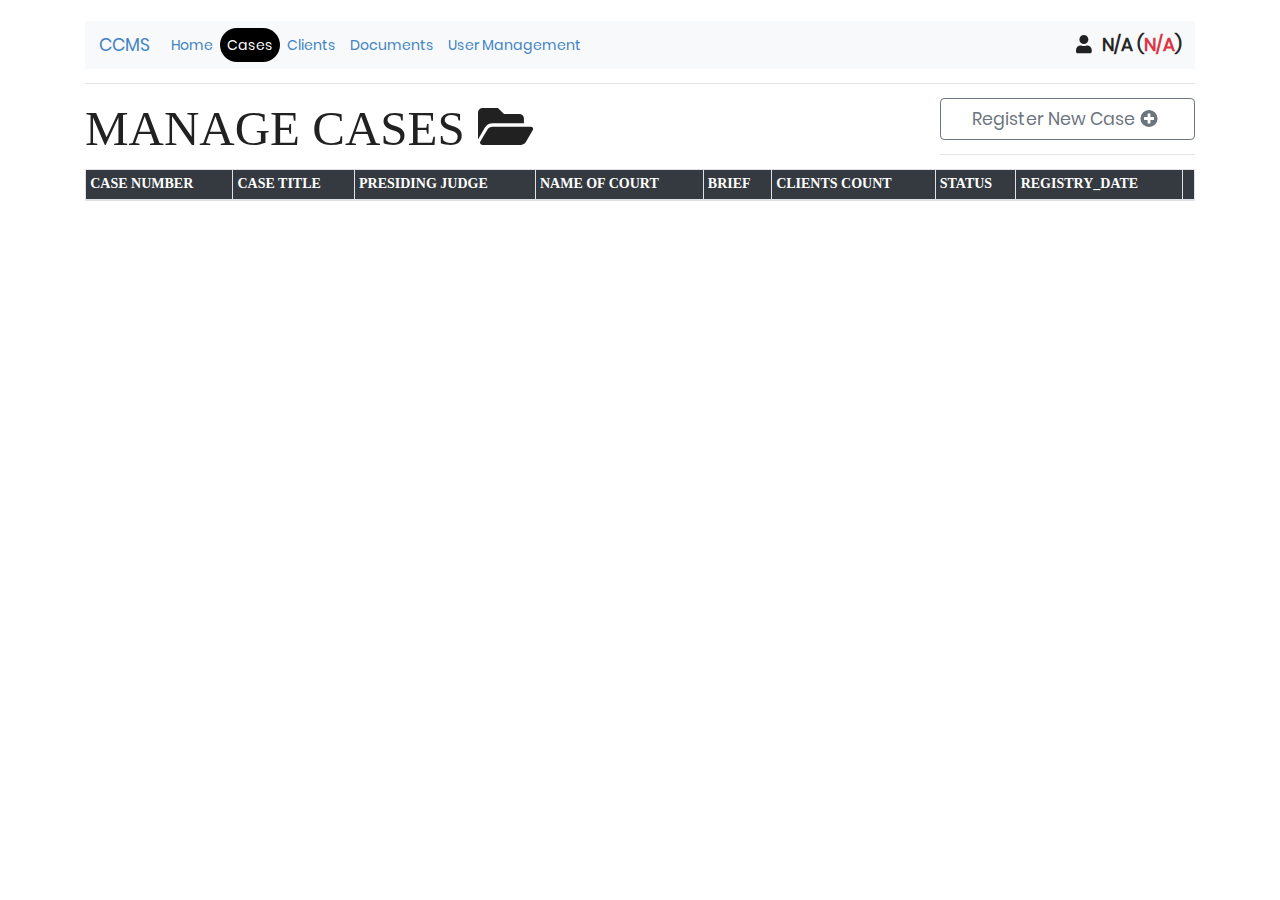
==== cases.html @ e2d8f879 "Initial Commit" ====
<!DOCTYPE html>
<html lang="en">
<head>
  <link rel="icon" href="./assets/icon.png">
    <meta charset="UTF-8">
    <meta name="viewport" content="width=device-width, initial-scale=1.0">
    <title>Case Management</title>

    <!-- LINK STYLESHEETS -->
    <link rel="stylesheet" href="./css/bootstrap-4.0.0.css">
    <link rel="stylesheet" href="./lib/semantic/dist/semantic.min.css">
    <link rel="stylesheet" href="./lib/sweetalerts/sweetalert.css">
    <link rel="stylesheet" type="text/css" href="https://cdn.datatables.net/1.10.21/css/dataTables.bootstrap4.min.css">
    <link rel="stylesheet" href="./css/common.css">
    <link rel="stylesheet" href="./css/fonts.css">

</head>
<body>
    <div class="container">
        <div class="row">
            <div class="col-12 pt-4">
                <nav class="navbar navbar-expand-lg navbar-secondary bg-light">
                    <button class="navbar-toggler" type="button" data-toggle="collapse" data-target="#navbarTogglerDemo01" aria-controls="navbarTogglerDemo01" aria-expanded="false" aria-label="Toggle navigation">
                      <span class="navbar-toggler-icon"></span>
                    </button>
                    <div class="collapse navbar-collapse" id="navbarTogglerDemo01">
                      <a class="navbar-brand" href="#">CCMS</a>
                      <ul class="navbar-nav mr-auto mt-2 mt-lg-0">
                        <li class="nav-item ">
                          <a class="nav-link" href="index.html">Home <span class="sr-only">(current)</span></a>
                        </li>
                        <li class="nav-item active">
                            <a class="nav-link" href="cases.html">Cases <span class="sr-only">(current)</span></a>
                          </li>
                        <li class="nav-item">
                          <a class="nav-link" href="clients.html">Clients</a>
                        </li>
                        <li class="nav-item">
                          <a class="nav-link " href="document.html">Documents</a>
                        </li>
                        <li class="nav-item admin_setting">
                            <a class="nav-link " href="user_management.html">User Management</a>
                          </li>
                      </ul>
                      <form class="form-inline my-2 my-lg-0">
                        <h3> <i class="icon user"></i> <span id="display_name">N/A</span> (<span class="text-danger" id="display_role">N/A</span>)</h3>
                      </form>
                    </div>
                  </nav>
            </div>
        </div>
        <div class="row">
          <div class="col-12"><hr></div>
          <div class="col-9">
            <h3 class="display-4">MANAGE CASES <i class="icon folder open"></i></h3>
          </div>
          <div class="col-3">
            <button data-toggle="modal" onclick="generateCaseNumber()" data-target="#newCaseModal" data-backdrop="static" class="btn btn-block btn-lg btn-outline-secondary">Register New Case <i class="icon add circle"></i></button>
            <hr>
          </div>
          <div class="col-12">
            <table class="table table-sm table-striped table-bordered table-hover" id="cases_table">
              <thead class="bg-dark">
                  <th>CASE NUMBER</th>
                  <th>CASE TITLE</th>
                  <th>PRESIDING JUDGE</th>
                  <th>NAME OF COURT</th>
                  <th>BRIEF</th>
                  <th>CLIENTS COUNT</th>
                  <th>STATUS</th>
                  <th>REGISTRY_DATE</th>
                  <th></th>
              </thead>
            </table>
            <style>
              #cases_table thead th{
                color: white;
                font-family: 'YU Gothic UI' !important;
              }

              #cases_table tbody tr, #clients_table tbody tr td{
                  font-size: 10px !important;
                  font-weight: bold !important;

              }
            </style>
          </div>
        </div>

        <div class="modal fade" id="newCaseModal" tabindex="-1" role="dialog" aria-labelledby="newCaseModalLabel" aria-hidden="true">
          <div class="modal-dialog" role="document">
            <form class="modal-content segment ui" id="newCaseForm">
              <div class="modal-header bg-secondary">
                <h5 class="modal-title text-white" id="newCaseModalLabel">REGISTER NEW CASE</h5>
                <button type="button" class="close" data-dismiss="modal" aria-label="Close">
                  <span aria-hidden="true">&times;</span>
                </button>
              </div>
              <div class="modal-body">
                  <div class="form-row">
                    <div class="col-6 form-group">
                      <label for="">Case Number</label>
                      <input type="text" disabled placeholder="Auto Generated" name="CaseNumber" id="CaseNumber" class="form-control form-control-lg" required>
                    </div>
                  </div>
                  <div class="form-row">
                      <div class="form-group col-12">
                        <label for="">Case Title</label>
                        <input type="text" placeholder="(Required)" name="CaseTitle"  class="form-control form-control-lg" required/>
                      </div>
                      <div class="form-group col-6">
                        <label for="">Name of Presiding Judge</label>
                        <input type="text" name="PresidingJudge" placeholder="(Required)" class="form-control form-control-lg" required>
                      </div>
                      <div class="form-group col-6">
                        <label for="">Host Court</label>
                        <input type="text" name="NameOfCourt" placeholder="(Required)" class="form-control form-control-lg" required>
                      </div> 
                      <div class="col-12 form-group">
                        <label for="">Brief Description</label>
                        <textarea name="BriefDescription" class="form-control " placeholder="Type Case Summary Here..." cols="30" rows="5"></textarea>
                      </div> 
                  </div>
              </div>
              <div class="modal-footer">
                <button type="reset" id="resetButton" class="btn btn-secondary btn-lg" data-dismiss="modal">Discard</button>
                <button type="submit" class="btn btn-success btn-lg">Submit Now <i class="icon check"></i></button>
              </div>
            </form>
          </div>
    </div>
    
    <!-- LINK JAVASCRIPTS -->
    <script src="./js/jquery-3.2.1.min.js"></script>
    <script src="./js/bootstrap-4.0.0.js"></script>
    <script src="./js/jquery.table2excel.js"></script>
    <script src="./lib/semantic/dist/semantic.min.js"></script>
    <script src="./lib/sweetalerts/sweetalert.min.js"></script>
    <script src="https://cdn.datatables.net/1.10.21/js/jquery.dataTables.min.js" type="text/javascript"></script>
    <script type="text/javascript" charset="utf8" src="https://cdn.datatables.net/1.10.21/js/dataTables.bootstrap4.min.js"></script>
    <script src="./js/app.jsx"></script>
    


    <script>
      let cases_table = $("#cases_table").DataTable()
      $(document).ready(()=>{

        resolveUserData()
        

        $("#newCaseForm").submit(e=>{
          e.preventDefault()
          registerCase()
        })
      })

      function generateCaseNumber(){
        const dateNow = new Date()
        const caseNumber = `CN/${dateNow.getFullYear()}/${dateNow.getMonth()}/${dateNow.getDate()}/${dateNow.getHours()}${dateNow.getMinutes()}${dateNow.getSeconds()}`
        $("#CaseNumber").val(caseNumber)
      }

      function registerCase(){
        let case_data = getFormData('newCaseForm')
        const URLParams = Object.keys(case_data).filter(k => case_data.hasOwnProperty(k)).map(
        k => encodeURIComponent(k) + '=' + encodeURIComponent(case_data[k])).join('&')

        console.log(URLParams)

        const options = {
          method:"POST",
          headers:{
            'Content-Type':'application/x-www-form-urlencoded'
          },
          body:URLParams
        }

        $("#newCaseForm").addClass('loading')
        fetch(`${baseURL}/case`, options)
        .then(res=>res.json())
        .then(res=>{
          $("#newCaseForm").removeClass('loading')
          toast(res.message, res.status)
          if(res.status == 'success'){
            $("#resetButton").click()
          }
        })
        .catch(err=>{
          $("#newCaseForm").removeClass('loading')
          toast('Connection Error: Failed to register new case!', 'error')
          console.log(err)
        })
      }
    </script>
</body>
</html>
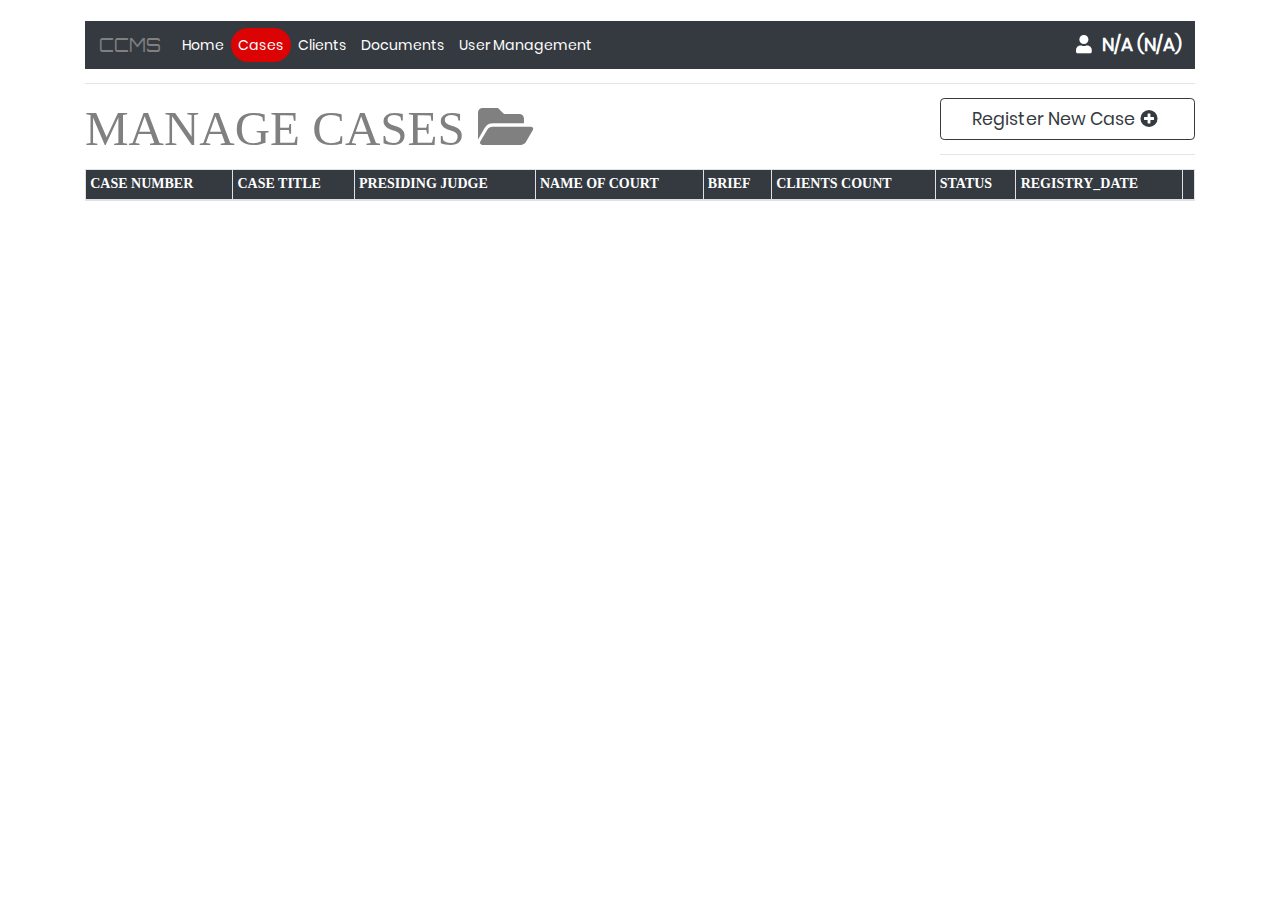
==== commit 01a01121: "Commit" ====
--- a/cases.html
+++ b/cases.html
@@ -1,135 +1,158 @@
 <!DOCTYPE html>
 <html lang="en">
+
 <head>
   <link rel="icon" href="./assets/icon.png">
-    <meta charset="UTF-8">
-    <meta name="viewport" content="width=device-width, initial-scale=1.0">
-    <title>Case Management</title>
-
-    <!-- LINK STYLESHEETS -->
-    <link rel="stylesheet" href="./css/bootstrap-4.0.0.css">
-    <link rel="stylesheet" href="./lib/semantic/dist/semantic.min.css">
-    <link rel="stylesheet" href="./lib/sweetalerts/sweetalert.css">
-    <link rel="stylesheet" type="text/css" href="https://cdn.datatables.net/1.10.21/css/dataTables.bootstrap4.min.css">
-    <link rel="stylesheet" href="./css/common.css">
-    <link rel="stylesheet" href="./css/fonts.css">
+  <meta charset="UTF-8">
+  <meta name="viewport" content="width=device-width, initial-scale=1.0">
+  <title>Case Management</title>
+
+  <!-- LINK STYLESHEETS -->
+  <link rel="stylesheet" href="./css/bootstrap-4.0.0.css">
+  <link rel="stylesheet" href="./lib/semantic/dist/semantic.min.css">
+  <link rel="stylesheet" href="./lib/sweetalerts/sweetalert.css">
+  <link rel="stylesheet" type="text/css" href="https://cdn.datatables.net/1.10.21/css/dataTables.bootstrap4.min.css">
+  <link rel="stylesheet" href="./css/common.css">
+  <link rel="stylesheet" href="./css/fonts.css">
 
 </head>
+
 <body>
-    <div class="container">
-        <div class="row">
-            <div class="col-12 pt-4">
-                <nav class="navbar navbar-expand-lg navbar-secondary bg-light">
-                    <button class="navbar-toggler" type="button" data-toggle="collapse" data-target="#navbarTogglerDemo01" aria-controls="navbarTogglerDemo01" aria-expanded="false" aria-label="Toggle navigation">
-                      <span class="navbar-toggler-icon"></span>
-                    </button>
-                    <div class="collapse navbar-collapse" id="navbarTogglerDemo01">
-                      <a class="navbar-brand" href="#">CCMS</a>
-                      <ul class="navbar-nav mr-auto mt-2 mt-lg-0">
-                        <li class="nav-item ">
-                          <a class="nav-link" href="index.html">Home <span class="sr-only">(current)</span></a>
-                        </li>
-                        <li class="nav-item active">
-                            <a class="nav-link" href="cases.html">Cases <span class="sr-only">(current)</span></a>
-                          </li>
-                        <li class="nav-item">
-                          <a class="nav-link" href="clients.html">Clients</a>
-                        </li>
-                        <li class="nav-item">
-                          <a class="nav-link " href="document.html">Documents</a>
-                        </li>
-                        <li class="nav-item admin_setting">
-                            <a class="nav-link " href="user_management.html">User Management</a>
-                          </li>
-                      </ul>
-                      <form class="form-inline my-2 my-lg-0">
-                        <h3> <i class="icon user"></i> <span id="display_name">N/A</span> (<span class="text-danger" id="display_role">N/A</span>)</h3>
-                      </form>
-                    </div>
-                  </nav>
+  <div class="container">
+    <div class="row">
+      <div class="col-12 pt-4">
+        <nav class="navbar navbar-expand-lg navbar-dark bg-dark">
+          <button class="navbar-toggler" type="button" data-toggle="collapse" data-target="#navbarTogglerDemo01"
+            aria-controls="navbarTogglerDemo01" aria-expanded="false" aria-label="Toggle navigation">
+            <span class="navbar-toggler-icon"></span>
+          </button>
+          <div class="collapse navbar-collapse" id="navbarTogglerDemo01">
+            <a class="navbar-brand" href="#">CCMS</a>
+            <ul class="navbar-nav mr-auto mt-2 mt-lg-0">
+              <li class="nav-item ">
+                <a class="nav-link" href="index.html">Home <span class="sr-only">(current)</span></a>
+              </li>
+              <li class="nav-item active">
+                <a class="nav-link" href="cases.html">Cases <span class="sr-only">(current)</span></a>
+              </li>
+              <li class="nav-item">
+                <a class="nav-link" href="clients.html">Clients</a>
+              </li>
+              <li class="nav-item">
+                <a class="nav-link " href="document.html">Documents</a>
+              </li>
+              <li class="nav-item admin_setting">
+                <a class="nav-link " href="user_management.html">User Management</a>
+              </li>
+            </ul>
+            <form class="form-inline my-2 my-lg-0">
+              <h3> <i class="icon user"></i> <span id="display_name">N/A</span> (<span class="text-dark"
+                  id="display_role">N/A</span>)</h3>
+            </form>
+          </div>
+        </nav>
+      </div>
+    </div>
+    <div class="row">
+      <div class="col-12">
+        <hr>
+      </div>
+      <div class="col-9">
+        <h3 class="display-4">MANAGE CASES <i class="icon folder open"></i></h3>
+      </div>
+      <div class="col-3">
+        <button data-toggle="modal" onclick="generateCaseNumber()" data-target="#newCaseModal" data-backdrop="static"
+          class="btn btn-block btn-lg btn-outline-dark">Register New Case <i class="icon add circle"></i></button>
+        <hr>
+      </div>
+      <div class="col-12" id="case_list_view">
+        <table class="table table-sm table-striped table-bordered table-hover" id="cases_table">
+          <thead class="bg-dark">
+            <th>CASE NUMBER</th>
+            <th>CASE TITLE</th>
+            <th>PRESIDING JUDGE</th>
+            <th>NAME OF COURT</th>
+            <th>BRIEF</th>
+            <th>CLIENTS COUNT</th>
+            <th>STATUS</th>
+            <th>REGISTRY_DATE</th>
+            <th></th>
+          </thead>
+          <tbody>
+
+          </tbody>
+        </table>
+        <style>
+          #cases_table thead th {
+            color: white;
+            font-family: 'YU Gothic UI' !important;
+          }
+
+          #cases_table tbody tr,
+          #clients_table tbody tr td {
+            font-size: 10px !important;
+            font-weight: bold !important;
+
+          }
+        </style>
+      </div>
+      <div class="col-12 d-none" id="case_view">
+        <hr>
+        <h2><a class="ui button circular dark" onclick="backToList()" href="#back"><i class="icon arrow left"></i>
+            Back</a></h2>
+
+      </div>
+    </div>
+
+    <div class="modal fade" id="newCaseModal" tabindex="-1" role="dialog" aria-labelledby="newCaseModalLabel"
+      aria-hidden="true">
+      <div class="modal-dialog" role="document">
+        <form class="modal-content segment ui" id="newCaseForm">
+          <div class="modal-header bg-dark">
+            <h5 class="modal-title text-white" id="newCaseModalLabel">REGISTER NEW CASE</h5>
+            <button type="button" class="close" data-dismiss="modal" aria-label="Close">
+              <span aria-hidden="true">&times;</span>
+            </button>
+          </div>
+          <div class="modal-body">
+            <div class="form-row">
+              <div class="col-6 form-group">
+                <label for="">Case Number</label>
+                <input type="text" readonly placeholder="Auto Generated" name="CaseNumber" id="CaseNumber"
+                  class="form-control form-control-lg" required>
+              </div>
             </div>
-        </div>
-        <div class="row">
-          <div class="col-12"><hr></div>
-          <div class="col-9">
-            <h3 class="display-4">MANAGE CASES <i class="icon folder open"></i></h3>
-          </div>
-          <div class="col-3">
-            <button data-toggle="modal" onclick="generateCaseNumber()" data-target="#newCaseModal" data-backdrop="static" class="btn btn-block btn-lg btn-outline-secondary">Register New Case <i class="icon add circle"></i></button>
-            <hr>
-          </div>
-          <div class="col-12">
-            <table class="table table-sm table-striped table-bordered table-hover" id="cases_table">
-              <thead class="bg-dark">
-                  <th>CASE NUMBER</th>
-                  <th>CASE TITLE</th>
-                  <th>PRESIDING JUDGE</th>
-                  <th>NAME OF COURT</th>
-                  <th>BRIEF</th>
-                  <th>CLIENTS COUNT</th>
-                  <th>STATUS</th>
-                  <th>REGISTRY_DATE</th>
-                  <th></th>
-              </thead>
-            </table>
-            <style>
-              #cases_table thead th{
-                color: white;
-                font-family: 'YU Gothic UI' !important;
-              }
-
-              #cases_table tbody tr, #clients_table tbody tr td{
-                  font-size: 10px !important;
-                  font-weight: bold !important;
-
-              }
-            </style>
-          </div>
-        </div>
-
-        <div class="modal fade" id="newCaseModal" tabindex="-1" role="dialog" aria-labelledby="newCaseModalLabel" aria-hidden="true">
-          <div class="modal-dialog" role="document">
-            <form class="modal-content segment ui" id="newCaseForm">
-              <div class="modal-header bg-secondary">
-                <h5 class="modal-title text-white" id="newCaseModalLabel">REGISTER NEW CASE</h5>
-                <button type="button" class="close" data-dismiss="modal" aria-label="Close">
-                  <span aria-hidden="true">&times;</span>
-                </button>
-              </div>
-              <div class="modal-body">
-                  <div class="form-row">
-                    <div class="col-6 form-group">
-                      <label for="">Case Number</label>
-                      <input type="text" disabled placeholder="Auto Generated" name="CaseNumber" id="CaseNumber" class="form-control form-control-lg" required>
-                    </div>
-                  </div>
-                  <div class="form-row">
-                      <div class="form-group col-12">
-                        <label for="">Case Title</label>
-                        <input type="text" placeholder="(Required)" name="CaseTitle"  class="form-control form-control-lg" required/>
-                      </div>
-                      <div class="form-group col-6">
-                        <label for="">Name of Presiding Judge</label>
-                        <input type="text" name="PresidingJudge" placeholder="(Required)" class="form-control form-control-lg" required>
-                      </div>
-                      <div class="form-group col-6">
-                        <label for="">Host Court</label>
-                        <input type="text" name="NameOfCourt" placeholder="(Required)" class="form-control form-control-lg" required>
-                      </div> 
-                      <div class="col-12 form-group">
-                        <label for="">Brief Description</label>
-                        <textarea name="BriefDescription" class="form-control " placeholder="Type Case Summary Here..." cols="30" rows="5"></textarea>
-                      </div> 
-                  </div>
-              </div>
-              <div class="modal-footer">
-                <button type="reset" id="resetButton" class="btn btn-secondary btn-lg" data-dismiss="modal">Discard</button>
-                <button type="submit" class="btn btn-success btn-lg">Submit Now <i class="icon check"></i></button>
-              </div>
-            </form>
-          </div>
+            <div class="form-row">
+              <div class="form-group col-12">
+                <label for="">Case Title</label>
+                <input type="text" placeholder="(Required)" name="CaseTitle" class="form-control form-control-lg"
+                  required />
+              </div>
+              <div class="form-group col-6">
+                <label for="">Name of Presiding Judge</label>
+                <input type="text" name="PresidingJudge" placeholder="(Required)" class="form-control form-control-lg"
+                  required>
+              </div>
+              <div class="form-group col-6">
+                <label for="">Host Court</label>
+                <input type="text" name="NameOfCourt" placeholder="(Required)" class="form-control form-control-lg"
+                  required>
+              </div>
+              <div class="col-12 form-group">
+                <label for="">Brief Description</label>
+                <textarea name="BriefDescription" class="form-control " placeholder="Type Case Summary Here..."
+                  cols="30" rows="5"></textarea>
+              </div>
+            </div>
+          </div>
+          <div class="modal-footer">
+            <button type="reset" id="resetButton" class="btn btn-dark btn-lg" data-dismiss="modal">Discard</button>
+            <button type="submit" class="btn btn-success btn-lg">Submit Now <i class="icon check"></i></button>
+          </div>
+        </form>
+      </div>
     </div>
-    
+
     <!-- LINK JAVASCRIPTS -->
     <script src="./js/jquery-3.2.1.min.js"></script>
     <script src="./js/bootstrap-4.0.0.js"></script>
@@ -137,61 +160,115 @@
     <script src="./lib/semantic/dist/semantic.min.js"></script>
     <script src="./lib/sweetalerts/sweetalert.min.js"></script>
     <script src="https://cdn.datatables.net/1.10.21/js/jquery.dataTables.min.js" type="text/javascript"></script>
-    <script type="text/javascript" charset="utf8" src="https://cdn.datatables.net/1.10.21/js/dataTables.bootstrap4.min.js"></script>
+    <script type="text/javascript" charset="utf8"
+      src="https://cdn.datatables.net/1.10.21/js/dataTables.bootstrap4.min.js"></script>
     <script src="./js/app.jsx"></script>
-    
+
 
 
     <script>
       let cases_table = $("#cases_table").DataTable()
-      $(document).ready(()=>{
+      $(document).ready(() => {
 
         resolveUserData()
-        
-
-        $("#newCaseForm").submit(e=>{
+        fetchCase()
+
+        $("#newCaseForm").submit(e => {
           e.preventDefault()
           registerCase()
         })
       })
 
-      function generateCaseNumber(){
+      function generateCaseNumber() {
         const dateNow = new Date()
         const caseNumber = `CN/${dateNow.getFullYear()}/${dateNow.getMonth()}/${dateNow.getDate()}/${dateNow.getHours()}${dateNow.getMinutes()}${dateNow.getSeconds()}`
         $("#CaseNumber").val(caseNumber)
       }
 
-      function registerCase(){
+      function registerCase() {
         let case_data = getFormData('newCaseForm')
         const URLParams = Object.keys(case_data).filter(k => case_data.hasOwnProperty(k)).map(
-        k => encodeURIComponent(k) + '=' + encodeURIComponent(case_data[k])).join('&')
+          k => encodeURIComponent(k) + '=' + encodeURIComponent(case_data[k])).join('&')
 
         console.log(URLParams)
 
         const options = {
-          method:"POST",
-          headers:{
-            'Content-Type':'application/x-www-form-urlencoded'
+          method: "POST",
+          headers: {
+            'Content-Type': 'application/x-www-form-urlencoded'
           },
-          body:URLParams
+          body: URLParams
         }
 
         $("#newCaseForm").addClass('loading')
-        fetch(`${baseURL}/case`, options)
-        .then(res=>res.json())
-        .then(res=>{
-          $("#newCaseForm").removeClass('loading')
-          toast(res.message, res.status)
-          if(res.status == 'success'){
-            $("#resetButton").click()
+        fetch(`${baseURL}/add_case`, options)
+          .then(res => res.json())
+          .then(res => {
+            $("#newCaseForm").removeClass('loading')
+            toast(res.message, res.status)
+            if (res.status == 'success') {
+              $("#newCaseForm").trigger('reset')
+              $("#resetButton").click()
+              fetchCases()
+            }
+          })
+          .catch(err => {
+            $("#newCaseForm").removeClass('loading')
+            toast('Connection Error: Failed to register new case!', 'error')
+            console.log(err)
+          })
+      }
+
+      function fetchCase() {
+        fetch(`${baseURL}/get_all_cases`)
+          .then(res => res.json())
+          .then(res => {
+            toast(res.message, res.status)
+            if (res.status == 'success') {
+              window.CASES = res.data
+              let DOM = res.data.map(item => {
+                return `<tr>
+                            <td>${item.CaseNumber}</td>
+                            <td>${item.CaseTitle}</td>
+                            <td>${item.PresidingJudge}</td>
+                            <td>${item.NameOfCourt}</td>
+                            <td>${item.BriefDescription.substring(0, 15)}...</td>
+                            <td>0</td>
+                            <td>${item.Status}</td>
+                            <td>${item.Stamp}</td>
+                            <td>
+                              <button type="radio" class="btn btn-md btn-outline-dark" onclick="openCase('${item.CaseNumber}')">Manage</button>
+                            </td>
+                          </tr>`
+              })
+              DOM = DOM.join('')
+              $("#cases_table tbody").html(DOM)
+            }
+          }).catch(err => {
+            toast('Connection Error: Failed to update cases list!', 'error')
+          })
+      }
+
+      let CaseFile
+      function openCase(CaseNumber) {
+        for (let i = 0; i < window.CASES.length; i++) {
+          if (CaseNumber == window.CASES[i].CaseNumber) {
+            CaseFile = window.CASES[i]
+            break
           }
-        })
-        .catch(err=>{
-          $("#newCaseForm").removeClass('loading')
-          toast('Connection Error: Failed to register new case!', 'error')
-          console.log(err)
-        })
+        }
+
+        $("#case_list_view").addClass('d-none')
+        $('#case_view').removeClass('d-none')
+
+      }
+
+      function backToList() {
+        $("#case_list_view").removeClass('d-none')
+        $('#case_view').addClass('d-none')
+
       }
     </script>
 </body>
+
 </html>--- a/css/common.css
+++ b/css/common.css
@@ -13,14 +13,35 @@
     padding: 5em;
 }
 .nav-item.active{
-    background-color: black;
-    background: black;
+    background-color: rgb(211, 6, 6);
+    background: rgb(219, 3, 3);
     border-radius: 35px;
 }
 
 .nav-item.active .nav-link{
     color:white !important;
 }
+.nav-item .nav-link{
+    color:white !important;
+}
 .display-4{
     font-family: impact !important;
+    color:gray !important;
+}
+
+#display_name, #display_role{
+    color: white !important;
+}
+
+.danger{
+    background-color: gray !important;
+    color:white !important;
+}
+
+.navbar-brand{
+    color: gray !important;
+    font-family: orbitron;
+}
+.form-inline.my-2.my-lg-0 h3{
+    color: white !important;
 }